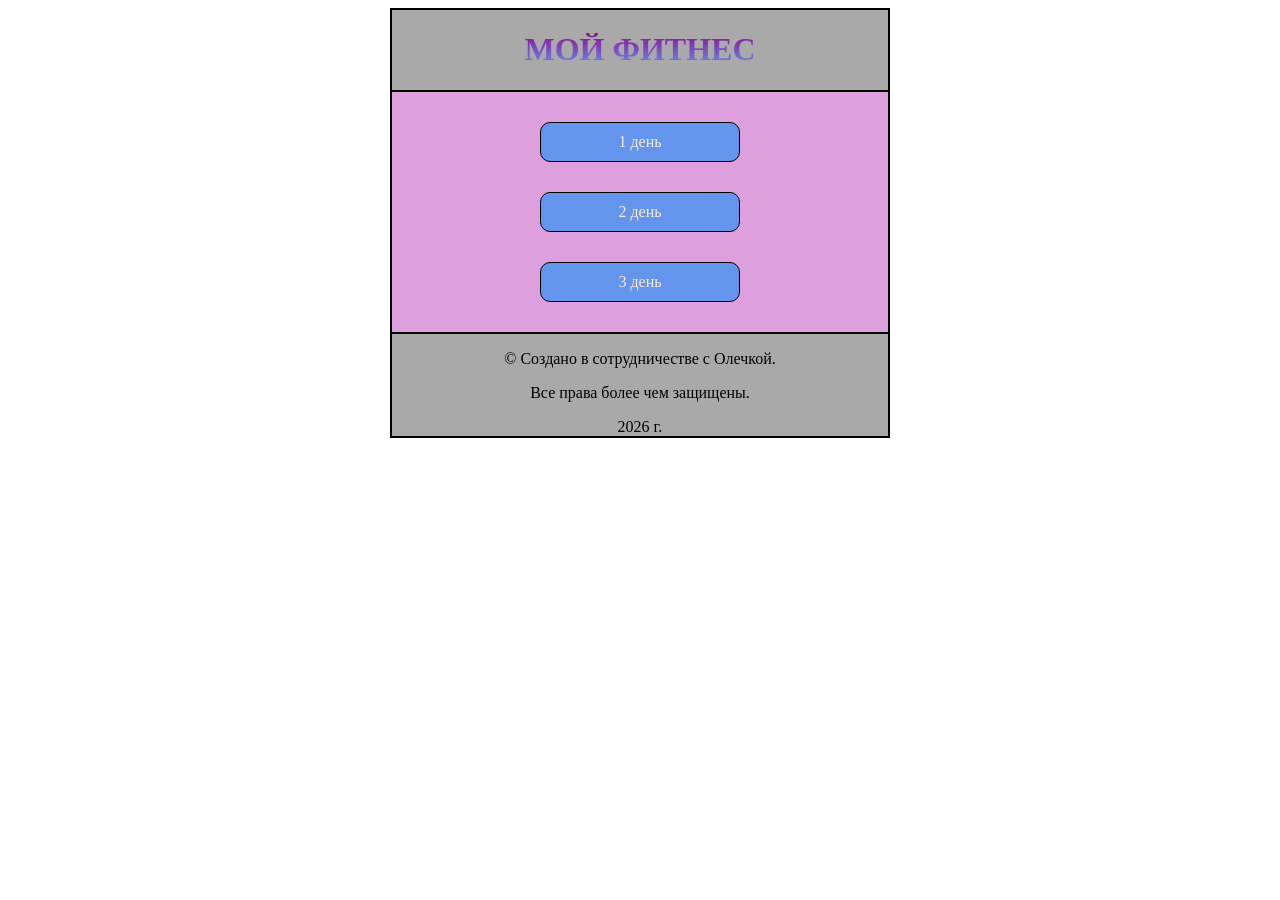
==== index.html @ 1d69d4ee "load" ====
<!DOCTYPE html>
<html lang="en">
<head>
    <meta charset="UTF-8">
    <meta name="viewport" content="width=device-width, initial-scale=1.0">
    <link rel="stylesheet" href="./style/styles.css">
    <title>МОЙ ФИТНЕС</title>
</head>
<body>
    <div class="wrapper">
        <header>
            <h1>МОЙ ФИТНЕС</h1>
        </header>
        <main>
            <nav>
                <a href="/pages/page 1.html">1 день</a>
                <a href="/pages/page 2.html">2 день</a>
                <a href="/pages/page 3.html">3 день</a>
            </nav>
        </main>
        <footer>
            <p>
                &copy; Создано в сотрудничестве с Олечкой.
            </p>
            <p>
                Все права более чем защищены.
            </p>
            <time datetime="2026">2026 г.</time>
         </footer>
    </div>
</body>
</html>
---- style/styles.css ----
* {
    box-sizing: border-box;
}

.wrapper {
    width: 500px;
    border: 1px solid black;
    margin: auto;
}

header {
    border: 1px solid black;
    background-color: darkgray;
}
header h1 {
    text-align: center;
    background-image: linear-gradient( rgb(147, 5, 147), #6495ed);
    -webkit-background-clip: text;
    background-clip: text;
    color: transparent;
}

main {
    border: 1px solid black;
    background-color: plum;
    height: auto;
    display: flex;
    flex-direction: column;
    justify-content: center;
    align-items: center;
}
main a {
    display: block;
    text-align: center;
    text-decoration: none;
    width: 200px;
    height: 40px;
    margin: 30px;
    padding-top: 10px;
    border: 1px solid black;
    border-radius: 10px;
    background-color:#6495ed;
    color: antiquewhite;
}
video {
    width: 60%;
    height: auto;
    max-width: 100%;
    margin: 20px;;
}
footer {
    border: 1px solid black;
    text-align: center;
    background-color: darkgray;
}
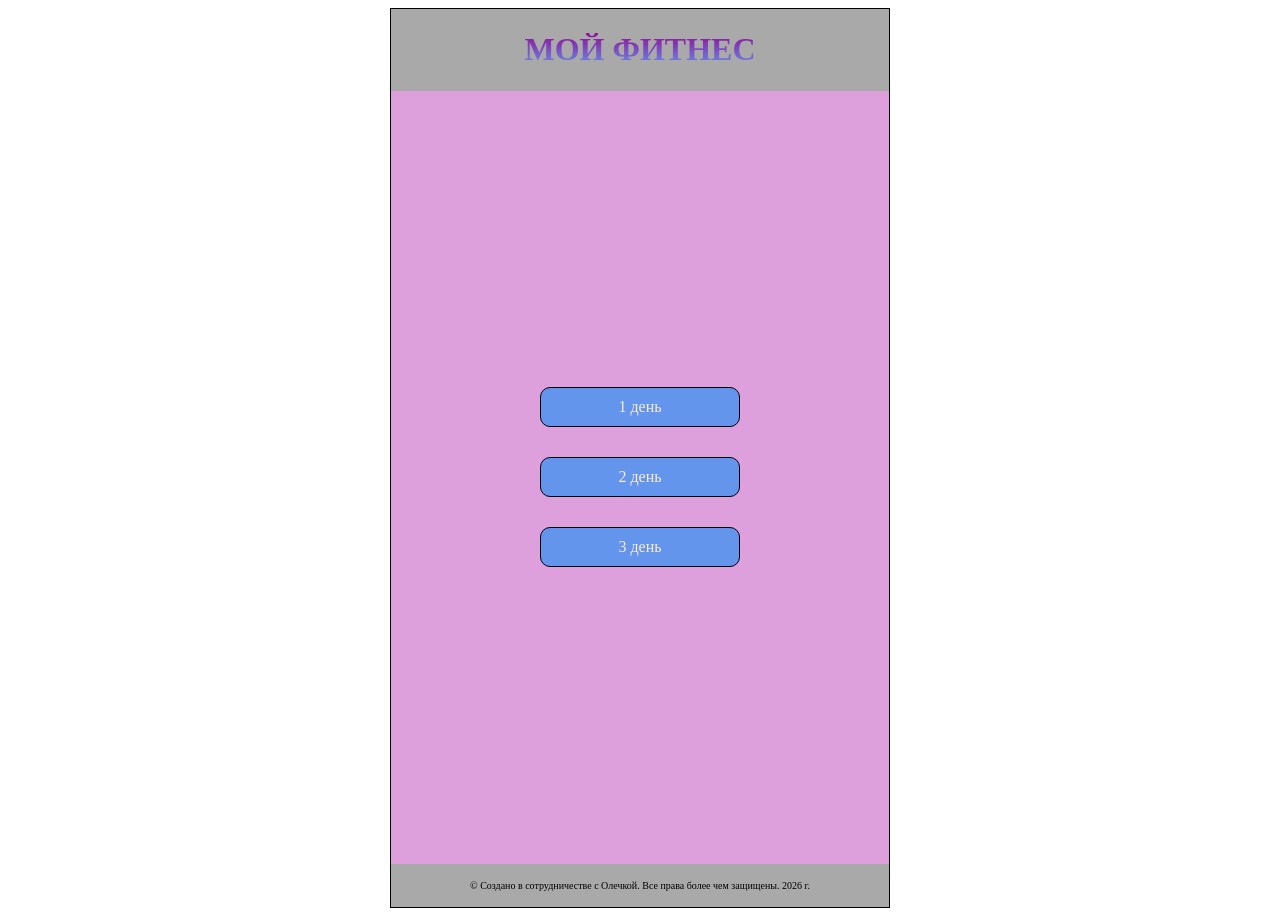
==== commit bff12380: "доработан подвал" ====
--- a/index.html
+++ b/index.html
@@ -13,19 +13,19 @@
         </header>
         <main>
             <nav>
-                <a href="/pages/page 1.html">1 день</a>
-                <a href="/pages/page 2.html">2 день</a>
-                <a href="/pages/page 3.html">3 день</a>
+                <a href="./pages/page1.html">1 день</a>
+                <a href="./pages/page2.html">2 день</a>
+                <a href="./pages/page3.html">3 день</a>
             </nav>
         </main>
         <footer>
             <p>
-                &copy; Создано в сотрудничестве с Олечкой.
+                &copy; Создано в сотрудничестве с Олечкой. Все права более чем защищены. 2026 г.
             </p>
-            <p>
+            <!-- <p>
                 Все права более чем защищены.
             </p>
-            <time datetime="2026">2026 г.</time>
+            <time datetime="2026">2026 г.</time> -->
          </footer>
     </div>
 </body>
--- a/style/styles.css
+++ b/style/styles.css
@@ -6,10 +6,13 @@
     width: 500px;
     border: 1px solid black;
     margin: auto;
+    display: flex;
+    flex-direction: column;
+    min-height: 100vh;
 }
 
 header {
-    border: 1px solid black;
+    border: 1px solid darkgray;
     background-color: darkgray;
 }
 header h1 {
@@ -21,7 +24,8 @@
 }
 
 main {
-    border: 1px solid black;
+    flex: 1;
+    border: 1px solid plum;
     background-color: plum;
     height: auto;
     display: flex;
@@ -46,10 +50,31 @@
     width: 60%;
     height: auto;
     max-width: 100%;
-    margin: 20px;;
+    margin: 20px;
+    background-color: darkgray;
+    border-radius: 10px;
+    overflow: hidden;
 }
 footer {
-    border: 1px solid black;
+    border: 1px solid darkgrey;
     text-align: center;
     background-color: darkgray;
 }
+footer p {
+    padding: 5px;
+    white-space: nowrap;
+    overflow: hidden;
+    text-overflow: ellipsis;
+    width: 100%;
+    font-size: 10px;
+}
+
+@media (max-width: 500px) {
+    .wrapper {
+        width: 100%;
+        margin: 0;
+    }
+    body {
+        margin: 0;
+    }
+}
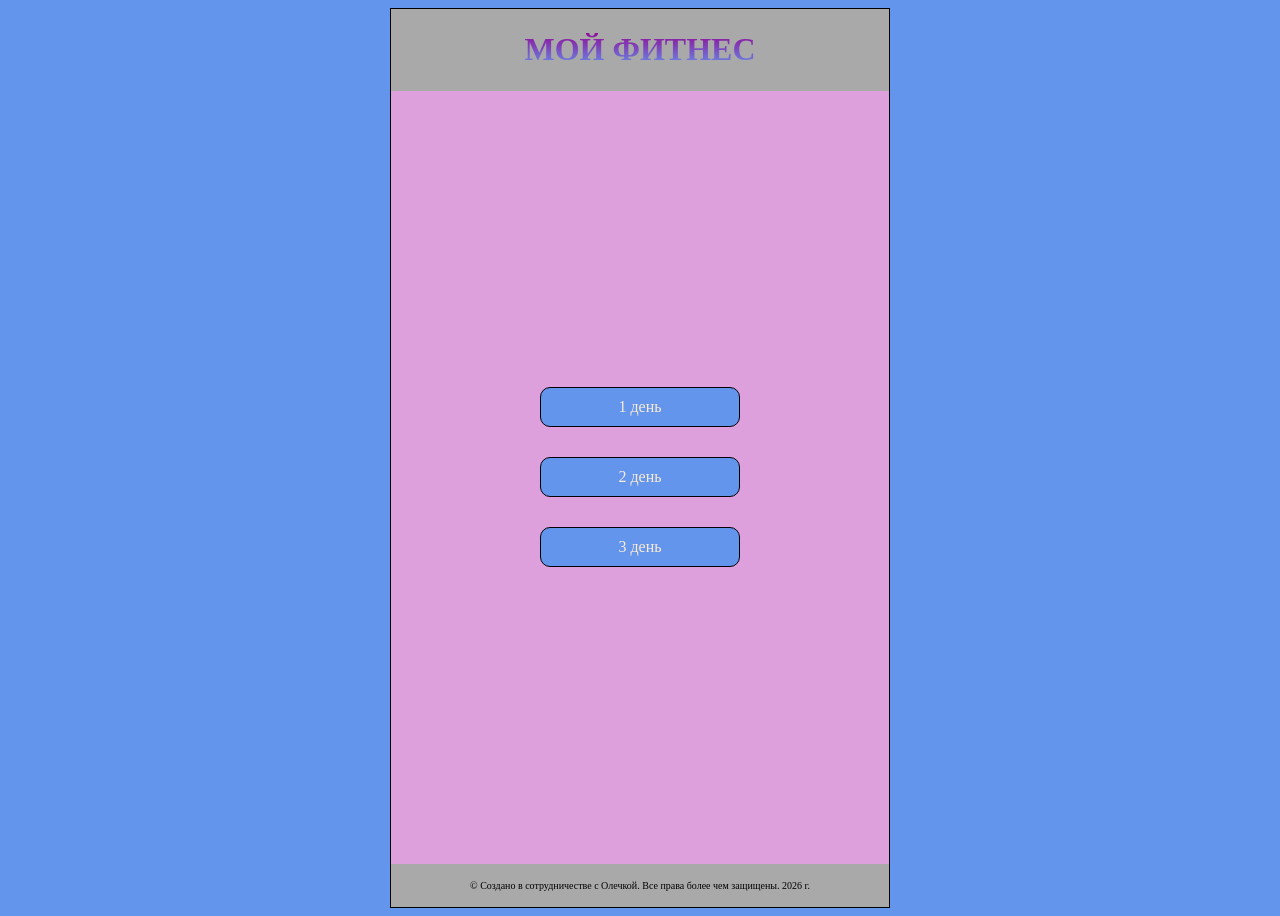
==== commit 3cf90a2a: "дорботан подвал 2" ====
--- a/index.html
+++ b/index.html
@@ -22,10 +22,6 @@
             <p>
                 &copy; Создано в сотрудничестве с Олечкой. Все права более чем защищены. 2026 г.
             </p>
-            <!-- <p>
-                Все права более чем защищены.
-            </p>
-            <time datetime="2026">2026 г.</time> -->
          </footer>
     </div>
 </body>
--- a/style/styles.css
+++ b/style/styles.css
@@ -1,7 +1,9 @@
 * {
     box-sizing: border-box;
 }
-
+body {
+    background-color: #6495ed;
+}
 .wrapper {
     width: 500px;
     border: 1px solid black;
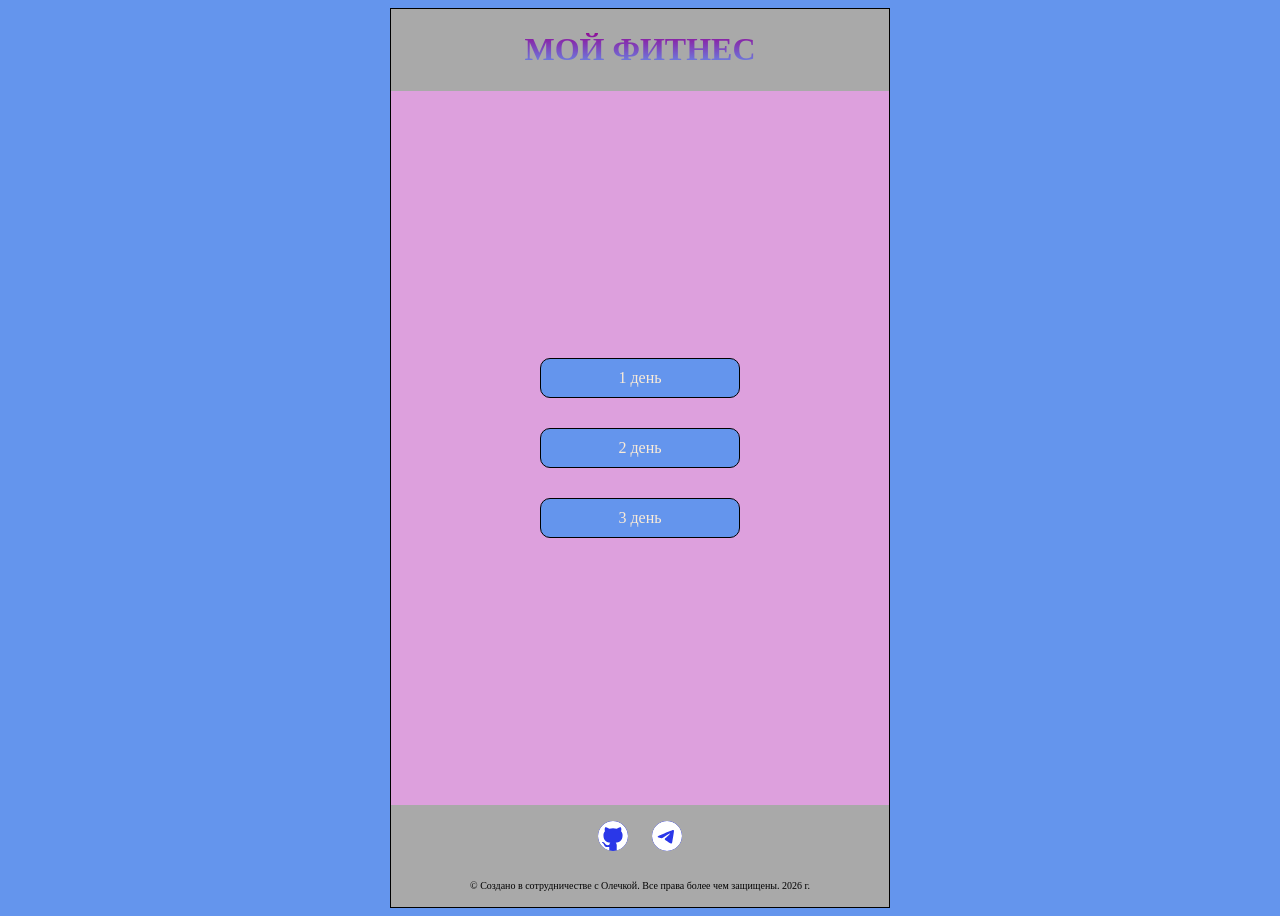
==== commit f2aa9bf2: "добавил ссылки на оригинальные видео" ====
--- a/index.html
+++ b/index.html
@@ -19,6 +19,14 @@
             </nav>
         </main>
         <footer>
+            <div class="social-icons">
+                <a href="https://github.com/AlexGukov44/My-fitness" target="_blank" rel="noopener" aria-label="GitHab">
+                    <img src="./svg/githab.svg" alt="GitHab">
+                </a>
+                <a href="https://t.me/your_channel" target="_blank" rel="noopener" aria-label="Telegram">
+                    <img src="./svg/tg.svg" alt="Telegram">
+                </a>
+            </div>
             <p>
                 &copy; Создано в сотрудничестве с Олечкой. Все права более чем защищены. 2026 г.
             </p>
--- a/style/styles.css
+++ b/style/styles.css
@@ -48,11 +48,25 @@
     background-color:#6495ed;
     color: antiquewhite;
 }
+
+figure {
+    display: flex;
+    flex-direction: column;
+    justify-content: center;
+    text-align: center;
+}
+figcaption {
+    background-color: gold;
+    width: 200px;
+    margin: 0 auto;
+    border-radius: 5px;
+}
 video {
     width: 60%;
     height: auto;
     max-width: 100%;
-    margin: 20px;
+    margin: 20px auto;
+    margin-top: 5px;
     background-color: darkgray;
     border-radius: 10px;
     overflow: hidden;
@@ -62,6 +76,40 @@
     text-align: center;
     background-color: darkgray;
 }
+.social-icons {
+    padding-top: 5px;
+}
+.social-icons a {
+    text-decoration: none;
+}
+a img {
+    background-color: rgb(42, 55, 232);
+    border-radius: 50%;
+    width: 30px;
+    margin: 10px;
+}
+
+.error {
+    background-color: blueviolet;
+    color: antiquewhite;
+    text-align: center;
+    display: flex;
+    flex-direction: column;
+    justify-content: center;
+}
+.home {
+    display: block;
+    text-align: center;
+    text-decoration: none;
+    width: 200px;
+    height: 40px;
+    margin: 30px auto;
+    padding-top: 10px;
+    border: 1px solid black;
+    border-radius: 10px;
+    background-color:#6495ed;
+    color: antiquewhite;
+}
 footer p {
     padding: 5px;
     white-space: nowrap;
@@ -69,6 +117,9 @@
     text-overflow: ellipsis;
     width: 100%;
     font-size: 10px;
+}
+footer a {
+    text-decoration: none;
 }
 
 @media (max-width: 500px) {
